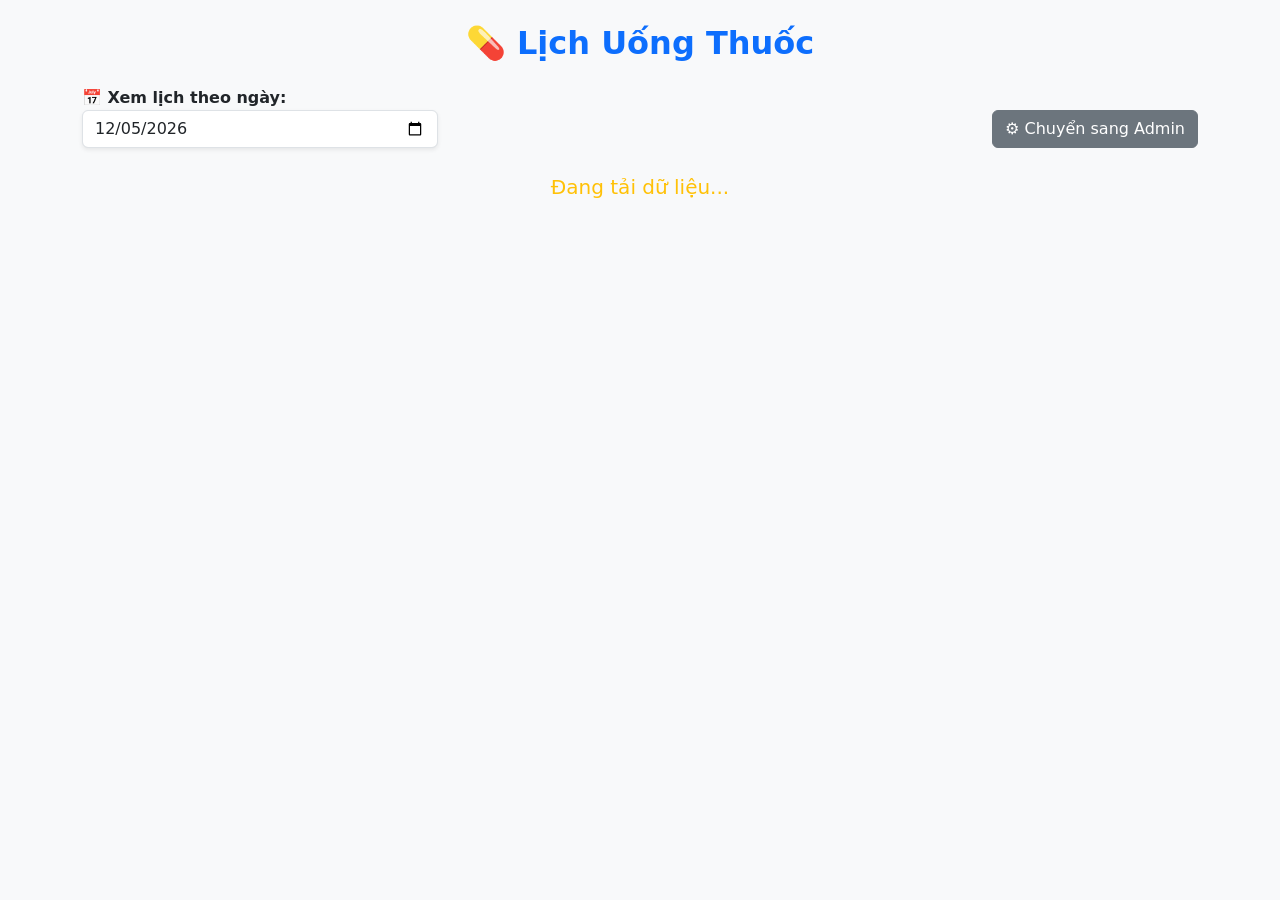
==== index.html @ 1697eee5 "Add files via upload" ====
<!DOCTYPE html>
<html lang="vi">
<head>
    <meta charset="UTF-8">
    <title>MedReminder - Lịch Uống Thuốc</title>
    <link href="https://cdn.jsdelivr.net/npm/bootstrap@5.3.0/dist/css/bootstrap.min.css" rel="stylesheet">
</head>
<body class="bg-light">
    <div class="container mt-4 mb-5">
        <h2 class="text-primary text-center mb-4 fw-bold">💊 Lịch Uống Thuốc</h2>
        
        <div class="row mb-4">
            <div class="col-md-4">
                <label class="fw-bold">📅 Xem lịch theo ngày:</label>
                <input type="date" id="ngayXem" class="form-control shadow-sm">
            </div>
            <div class="col-md-8 text-end mt-4">
                <a href="admin.html" class="btn btn-secondary">⚙️ Chuyển sang Admin</a>
            </div>
        </div>

        <div id="loading" class="text-center text-warning fs-5" style="display: none;">Đang tải dữ liệu...</div>
        
        <div id="danhSach" class="row"></div>
    </div>

    <script src="https://code.jquery.com/jquery-3.6.0.min.js"></script>
    <script>
        const API = "https://6a38f81f64a2d8269223305f.mockapi.io/schedules";

        // Yêu cầu 1: Viết hàm có tham số và return (Hàm 1)
        function layChuTrangThai(daUong) {
            if (daUong === true) {
                return "Đã uống ✅";
            }
            return "Chưa uống ⏳";
        }

        // Yêu cầu 1: Viết hàm có tham số và return (Hàm 2)
        function layMauNut(daUong) {
            if (daUong === true) {
                return "btn-success";
            }
            return "btn-warning";
        }

        // Yêu cầu 2: Dùng Fetch API tải dữ liệu
        function loadData() {
            $("#loading").show(); // jQuery hiệu ứng
            let ngayChon = document.getElementById("ngayXem").value;
            
            fetch(API)
                .then(function(res) { return res.json(); })
                .then(function(data) {
                    $("#loading").hide();
                    let html = "";
                    let coDuLieu = false;
                    
                    // Vòng lặp cơ bản của sinh viên năm nhất
                    for (let i = 0; i < data.length; i++) {
                        let item = data[i];
                        
                        // Lọc để chỉ hiện thuốc của ngày được chọn
                        if (item.date === ngayChon || item.date === "") {
                            coDuLieu = true;
                            let btnText = layChuTrangThai(item.isTaken);
                            let btnClass = layMauNut(item.isTaken);
                            let hinhAnh = item.image ? item.image : "https://via.placeholder.com/150?text=Thuoc";
                            
                            html += `
                            <div class="col-md-4 mb-3">
                                <div class="card shadow-sm h-100 border-start border-primary border-4">
                                    <img src="${hinhAnh}" class="card-img-top" style="height: 150px; object-fit: cover;">
                                    <div class="card-body">
                                        <h5 class="text-primary">${item.medicationName}</h5>
                                        <p class="mb-1">👤 Bệnh nhân: <b>${item.patientName}</b></p>
                                        <p class="mb-1">💊 Liều: ${item.dosage} viên</p>
                                        <p class="mb-3">⏰ Giờ: <b class="text-danger">${item.time}</b></p>
                                        <button class="btn ${btnClass} w-100" onclick="doiTrangThai('${item.id}', ${item.isTaken})">
                                            ${btnText}
                                        </button>
                                    </div>
                                </div>
                            </div>`;
                        }
                    }
                    
                    if (coDuLieu === false) {
                        html = "<div class='col-12 text-center mt-4'><h5>Không có lịch uống thuốc trong ngày này.</h5></div>";
                    }
                    
                    // Yêu cầu 1: Thao tác DOM bằng JS thuần (innerHTML)
                    document.getElementById("danhSach").innerHTML = html;
                    $("#danhSach").hide().fadeIn(500); // jQuery hiệu ứng
                });
        }

        // Cập nhật trạng thái (PUT API)
        function doiTrangThai(id, trangThaiCu) {
            fetch(API + "/" + id, {
                method: "PUT",
                headers: { "Content-Type": "application/json" },
                body: JSON.stringify({ isTaken: !trangThaiCu })
            })
            .then(function() {
                loadData(); // Tải lại web
            });
        }

        // Xử lý sự kiện bằng JS thuần (khi chọn ngày khác)
        document.getElementById("ngayXem").addEventListener("change", function() {
            loadData();
        });

        // Chạy khi vừa mở web
        document.addEventListener("DOMContentLoaded", function() {
            // Đặt mặc định là ngày hôm nay
            let homNay = new Date().toISOString().split('T')[0];
            document.getElementById("ngayXem").value = homNay;
            loadData();
        });
    </script>
</body>
</html>
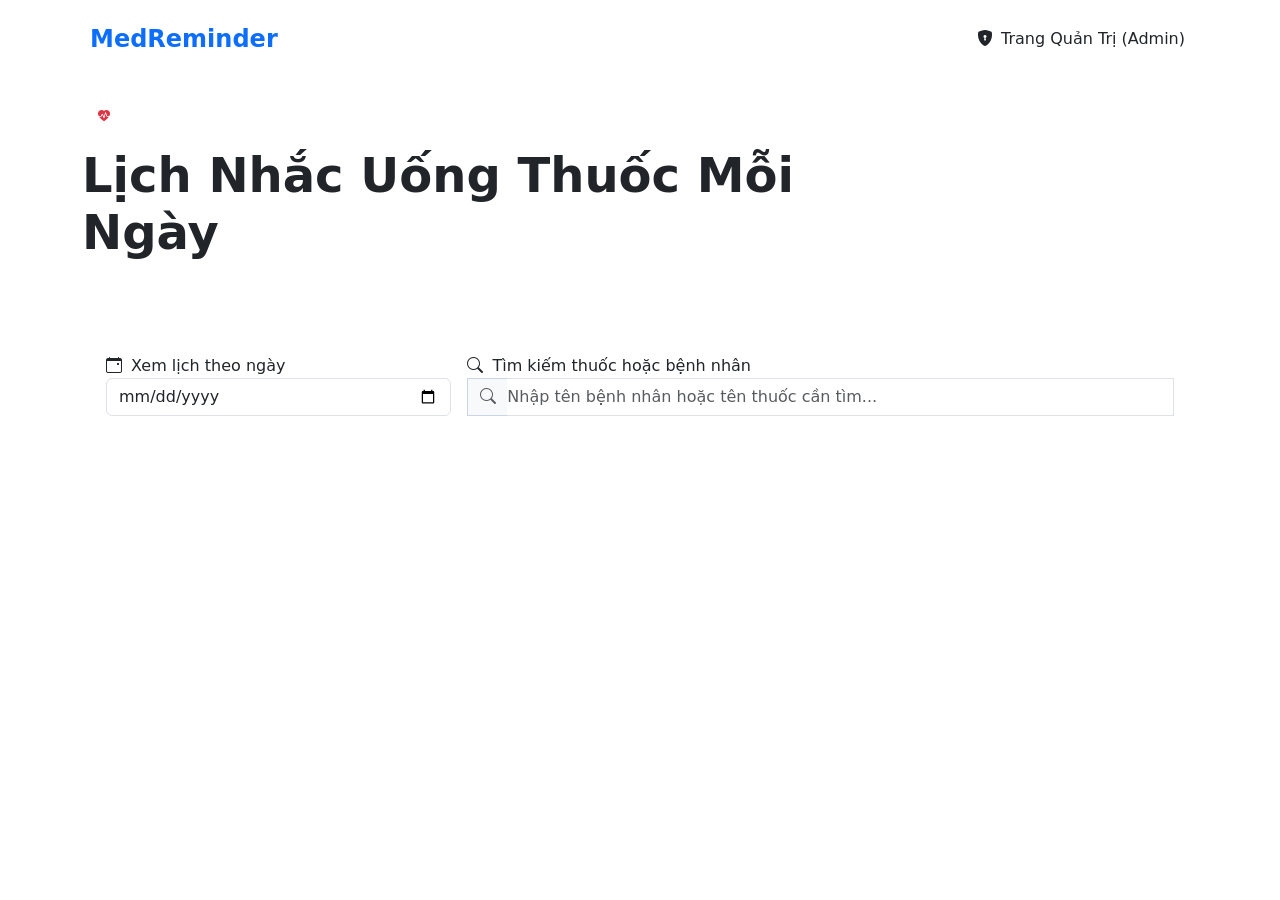
==== commit e9d797e6: "index.html" ====
--- a/index.html
+++ b/index.html
@@ -1,124 +1,190 @@
 <!DOCTYPE html>
 <html lang="vi">
+
 <head>
     <meta charset="UTF-8">
-    <title>MedReminder - Lịch Uống Thuốc</title>
+    <meta name="viewport" content="width=device-width, initial-scale=1.0">
+    <title>MedReminder - Hệ Thống Quản Lý Lịch Uống Thuốc</title>
+    <!-- Bootstrap 5 CSS -->
     <link href="https://cdn.jsdelivr.net/npm/bootstrap@5.3.0/dist/css/bootstrap.min.css" rel="stylesheet">
+    <!-- Bootstrap Icons -->
+    <link href="https://cdn.jsdelivr.net/npm/bootstrap-icons@1.10.5/font/bootstrap-icons.css" rel="stylesheet">
+    <!-- Google Fonts -->
+    <link href="https://fonts.googleapis.com/css2?family=Inter:wght@300;400;500;600;700&display=swap" rel="stylesheet">
+    <!-- Custom CSS -->
+    <link href="css/style.css" rel="stylesheet">
 </head>
-<body class="bg-light">
-    <div class="container mt-4 mb-5">
-        <h2 class="text-primary text-center mb-4 fw-bold">💊 Lịch Uống Thuốc</h2>
-        
-        <div class="row mb-4">
-            <div class="col-md-4">
-                <label class="fw-bold">📅 Xem lịch theo ngày:</label>
-                <input type="date" id="ngayXem" class="form-control shadow-sm">
+
+<body>
+
+    <!-- Glassmorphic Navbar -->
+    <nav class="navbar navbar-expand-lg navbar-light navbar-custom py-3">
+        <div class="container">
+            <a class="navbar-brand d-flex align-items-center text-primary fw-bold fs-4" href="index.html">
+                <i class="bi bi-capsule-therapeutic me-2 fs-3 text-secondary"></i> MedReminder
+            </a>
+            <button class="navbar-toggler" type="button" data-bs-toggle="collapse" data-bs-target="#navbarContent"
+                aria-controls="navbarContent" aria-expanded="false" aria-label="Toggle navigation">
+                <span class="navbar-toggler-icon"></span>
+            </button>
+            <div class="collapse navbar-collapse" id="navbarContent">
+                <div class="ms-auto d-flex align-items-center gap-3 mt-3 mt-lg-0">
+                    <a href="admin.html" class="btn btn-primary-custom d-flex align-items-center gap-2">
+                        <i class="bi bi-shield-lock-fill"></i> Trang Quản Trị (Admin)
+                    </a>
+                </div>
             </div>
-            <div class="col-md-8 text-end mt-4">
-                <a href="admin.html" class="btn btn-secondary">⚙️ Chuyển sang Admin</a>
+        </div>
+    </nav>
+
+    <div class="container py-4">
+        <!-- Hero Section -->
+        <div class="hero-section text-center text-md-start">
+            <div class="row align-items-center g-4">
+                <div class="col-lg-8">
+                    <span class="badge bg-white/20 text-white mb-3 px-3 py-2 rounded-pill"><i
+                            class="bi bi-heart-pulse-fill text-danger me-1"></i> Đồng hành cùng sức khỏe gia đình
+                        bạn</span>
+                    <h1 class="fw-bold display-5 mb-2">Lịch Nhắc Uống Thuốc Mỗi Ngày</h1>
+                    <p class="lead mb-0 text-white-50">Xem lịch trình uống thuốc, đánh dấu đã uống và chăm sóc sức khỏe
+                        cho người thân một cách dễ dàng và khoa học.</p>
+                </div>
+                <div class="col-lg-4 text-center text-lg-end d-none d-lg-block">
+                    <i class="bi bi-prescription2 display-1 text-white-50 opacity-50"></i>
+                </div>
             </div>
         </div>
 
-        <div id="loading" class="text-center text-warning fs-5" style="display: none;">Đang tải dữ liệu...</div>
-        
+        <!-- Bộ lọc & Tìm kiếm -->
+        <div class="panel-filter p-4 mb-4">
+            <div class="row g-3 align-items-end">
+                <div class="col-12 col-md-4">
+                    <label class="form-label-custom"><i class="bi bi-calendar-event me-1"></i> Xem lịch theo
+                        ngày</label>
+                    <input type="date" id="ngayXem" class="form-control form-control-custom w-100">
+                </div>
+                <div class="col-12 col-md-8">
+                    <label class="form-label-custom"><i class="bi bi-search me-1"></i> Tìm kiếm thuốc hoặc bệnh
+                        nhân</label>
+                    <div class="input-group">
+                        <span class="input-group-text bg-light border-end-0"
+                            style="border-radius: var(--radius-sm) 0 0 var(--radius-sm); border: 1px solid #cbd5e1;"><i
+                                class="bi bi-search text-muted"></i></span>
+                        <input type="text" id="timKiem" class="form-control form-control-custom border-start-0 ps-0"
+                            placeholder="Nhập tên bệnh nhân hoặc tên thuốc cần tìm..."
+                            style="border-radius: 0 var(--radius-sm) var(--radius-sm) 0;">
+                    </div>
+                </div>
+            </div>
+        </div>
+
+        <!-- Trạng thái Loading (Skeleton Screen) -->
+        <div id="loading" style="display: none;">
+            <div class="row">
+                <!-- Skeleton Card 1 -->
+                <div class="col-12 col-md-6 col-lg-4 mb-4">
+                    <div class="card border-0 shadow-sm rounded-4 overflow-hidden">
+                        <div class="skeleton skeleton-img"></div>
+                        <div class="card-body p-4">
+                            <div class="skeleton skeleton-text title"></div>
+                            <div class="skeleton skeleton-text"></div>
+                            <div class="skeleton skeleton-text subtitle"></div>
+                        </div>
+                    </div>
+                </div>
+                <!-- Skeleton Card 2 -->
+                <div class="col-12 col-md-6 col-lg-4 mb-4">
+                    <div class="card border-0 shadow-sm rounded-4 overflow-hidden">
+                        <div class="skeleton skeleton-img"></div>
+                        <div class="card-body p-4">
+                            <div class="skeleton skeleton-text title"></div>
+                            <div class="skeleton skeleton-text"></div>
+                            <div class="skeleton skeleton-text subtitle"></div>
+                        </div>
+                    </div>
+                </div>
+                <!-- Skeleton Card 3 -->
+                <div class="col-12 col-md-6 col-lg-4 mb-4">
+                    <div class="card border-0 shadow-sm rounded-4 overflow-hidden">
+                        <div class="skeleton skeleton-img"></div>
+                        <div class="card-body p-4">
+                            <div class="skeleton skeleton-text title"></div>
+                            <div class="skeleton skeleton-text"></div>
+                            <div class="skeleton skeleton-text subtitle"></div>
+                        </div>
+                    </div>
+                </div>
+            </div>
+        </div>
+
+        <!-- Danh sách Lịch uống thuốc -->
         <div id="danhSach" class="row"></div>
     </div>
 
+    <!-- Modal Chi Tiết Lịch Uống Thuốc -->
+    <div class="modal fade" id="modalChiTiet" tabindex="-1" aria-labelledby="modalTitle" aria-hidden="true">
+        <div class="modal-dialog modal-dialog-centered">
+            <div class="modal-content border-0 shadow rounded-4 overflow-hidden">
+                <div class="modal-header border-0 bg-primary text-white p-4">
+                    <h5 class="modal-title fw-bold" id="modalTitle">Thông tin thuốc</h5>
+                    <button type="button" class="btn-close btn-close-white" data-bs-dismiss="modal"
+                        aria-label="Close"></button>
+                </div>
+                <div class="modal-body p-0">
+                    <img id="modalDetailImg" src="" class="w-100" style="height: 220px; object-fit: cover;"
+                        alt="Hình ảnh thuốc">
+                    <div class="p-4">
+                        <div class="row g-3">
+                            <div class="col-6">
+                                <div class="small text-secondary"><i class="bi bi-person me-1"></i> Bệnh nhân</div>
+                                <div class="fw-bold text-dark fs-6" id="modalPatientName">-</div>
+                            </div>
+                            <div class="col-6">
+                                <div class="small text-secondary"><i class="bi bi-capsules me-1"></i> Liều lượng</div>
+                                <div class="fw-bold text-dark fs-6" id="modalDosage">-</div>
+                            </div>
+                            <div class="col-6">
+                                <div class="small text-secondary"><i class="bi bi-clock me-1"></i> Giờ uống</div>
+                                <div class="fw-bold text-danger fs-6" id="modalTime">-</div>
+                            </div>
+                            <div class="col-6">
+                                <div class="small text-secondary"><i class="bi bi-calendar-check me-1"></i> Ngày uống
+                                </div>
+                                <div class="fw-bold text-dark fs-6" id="modalDate">-</div>
+                            </div>
+                            <div class="col-12">
+                                <hr class="my-2">
+                                <div class="small text-secondary"><i class="bi bi-heart-pulse me-1"></i> Trạng thái
+                                </div>
+                                <div class="fw-bold fs-6" id="modalStatus">-</div>
+                            </div>
+                            <div class="col-12">
+                                <div class="small text-secondary"><i class="bi bi-file-earmark-text me-1"></i> Ghi chú
+                                    bác sĩ</div>
+                                <div class="bg-light p-3 rounded text-secondary small" id="modalNote">-</div>
+                            </div>
+                        </div>
+                    </div>
+                </div>
+                <div class="modal-footer border-0 p-4 pt-0">
+                    <button type="button" class="btn btn-secondary w-100 py-2 rounded-3" data-bs-dismiss="modal">Đóng
+                        cửa sổ</button>
+                </div>
+            </div>
+        </div>
+    </div>
+
+    <!-- Toast Container chứa thông báo kết quả -->
+    <div class="toast-container"></div>
+
+    <!-- Thư viện bắt buộc: jQuery & Bootstrap 5 JS -->
     <script src="https://code.jquery.com/jquery-3.6.0.min.js"></script>
-    <script>
-        const API = "https://6a38f81f64a2d8269223305f.mockapi.io/schedules";
+    <script src="https://cdn.jsdelivr.net/npm/bootstrap@5.3.0/dist/js/bootstrap.bundle.min.js"></script>
 
-        // Yêu cầu 1: Viết hàm có tham số và return (Hàm 1)
-        function layChuTrangThai(daUong) {
-            if (daUong === true) {
-                return "Đã uống ✅";
-            }
-            return "Chưa uống ⏳";
-        }
+    <!-- Các file JavaScript phân rã của dự án -->
+    <script src="js/api.js"></script>
+    <script src="js/utils.js"></script>
+    <script src="js/main.js"></script>
+</body>
 
-        // Yêu cầu 1: Viết hàm có tham số và return (Hàm 2)
-        function layMauNut(daUong) {
-            if (daUong === true) {
-                return "btn-success";
-            }
-            return "btn-warning";
-        }
-
-        // Yêu cầu 2: Dùng Fetch API tải dữ liệu
-        function loadData() {
-            $("#loading").show(); // jQuery hiệu ứng
-            let ngayChon = document.getElementById("ngayXem").value;
-            
-            fetch(API)
-                .then(function(res) { return res.json(); })
-                .then(function(data) {
-                    $("#loading").hide();
-                    let html = "";
-                    let coDuLieu = false;
-                    
-                    // Vòng lặp cơ bản của sinh viên năm nhất
-                    for (let i = 0; i < data.length; i++) {
-                        let item = data[i];
-                        
-                        // Lọc để chỉ hiện thuốc của ngày được chọn
-                        if (item.date === ngayChon || item.date === "") {
-                            coDuLieu = true;
-                            let btnText = layChuTrangThai(item.isTaken);
-                            let btnClass = layMauNut(item.isTaken);
-                            let hinhAnh = item.image ? item.image : "https://via.placeholder.com/150?text=Thuoc";
-                            
-                            html += `
-                            <div class="col-md-4 mb-3">
-                                <div class="card shadow-sm h-100 border-start border-primary border-4">
-                                    <img src="${hinhAnh}" class="card-img-top" style="height: 150px; object-fit: cover;">
-                                    <div class="card-body">
-                                        <h5 class="text-primary">${item.medicationName}</h5>
-                                        <p class="mb-1">👤 Bệnh nhân: <b>${item.patientName}</b></p>
-                                        <p class="mb-1">💊 Liều: ${item.dosage} viên</p>
-                                        <p class="mb-3">⏰ Giờ: <b class="text-danger">${item.time}</b></p>
-                                        <button class="btn ${btnClass} w-100" onclick="doiTrangThai('${item.id}', ${item.isTaken})">
-                                            ${btnText}
-                                        </button>
-                                    </div>
-                                </div>
-                            </div>`;
-                        }
-                    }
-                    
-                    if (coDuLieu === false) {
-                        html = "<div class='col-12 text-center mt-4'><h5>Không có lịch uống thuốc trong ngày này.</h5></div>";
-                    }
-                    
-                    // Yêu cầu 1: Thao tác DOM bằng JS thuần (innerHTML)
-                    document.getElementById("danhSach").innerHTML = html;
-                    $("#danhSach").hide().fadeIn(500); // jQuery hiệu ứng
-                });
-        }
-
-        // Cập nhật trạng thái (PUT API)
-        function doiTrangThai(id, trangThaiCu) {
-            fetch(API + "/" + id, {
-                method: "PUT",
-                headers: { "Content-Type": "application/json" },
-                body: JSON.stringify({ isTaken: !trangThaiCu })
-            })
-            .then(function() {
-                loadData(); // Tải lại web
-            });
-        }
-
-        // Xử lý sự kiện bằng JS thuần (khi chọn ngày khác)
-        document.getElementById("ngayXem").addEventListener("change", function() {
-            loadData();
-        });
-
-        // Chạy khi vừa mở web
-        document.addEventListener("DOMContentLoaded", function() {
-            // Đặt mặc định là ngày hôm nay
-            let homNay = new Date().toISOString().split('T')[0];
-            document.getElementById("ngayXem").value = homNay;
-            loadData();
-        });
-    </script>
-</body>
-</html>+</html>
